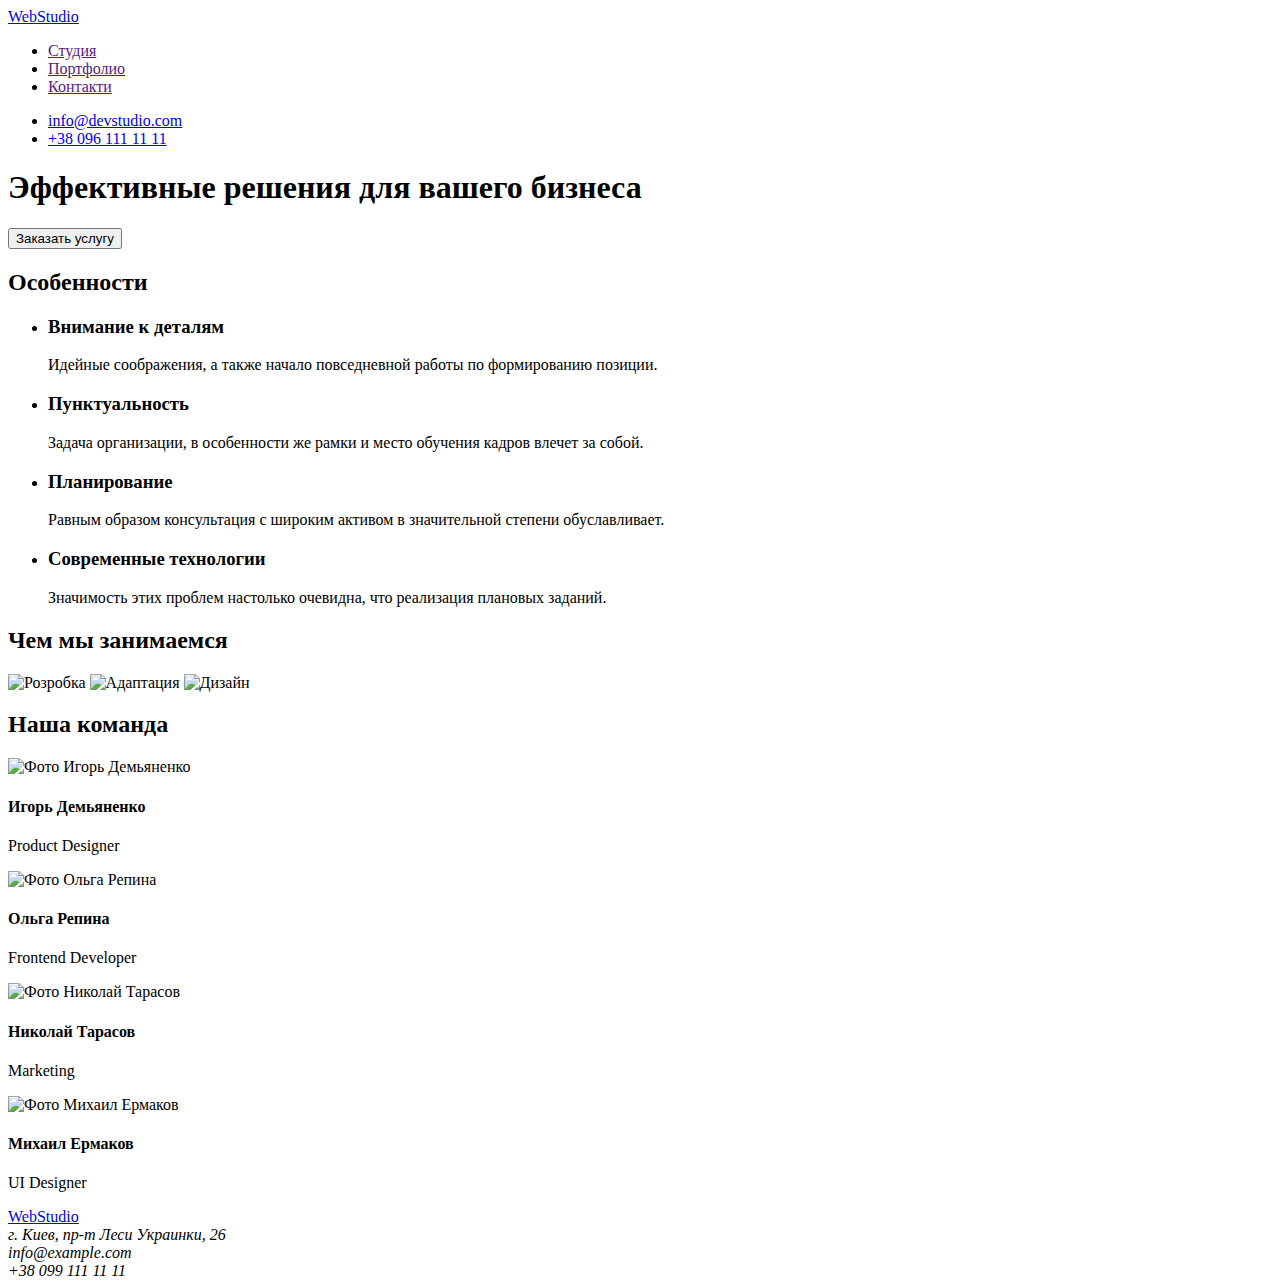
==== index.html @ cb98fb7c "html-without-img" ====
<!DOCTYPE html>
<html lang="ru">
<head>
    <meta charset="UTF-8">
    <meta http-equiv="X-UA-Compatible" content="IE=edge">
    <meta name="viewport" content="width=device-width, initial-scale=1.0">
    <title>Document</title>
</head>
<body>
    <header>
<nav>
    <a href="index.html" lang="en">WebStudio</a>
    <ul>
        <li><a href="">Студия</a></li>
        <li><a href="">Портфолио</a></li>
        <li><a href="">Контакти</a></li>    
    </ul>
</nav>
<ul>
    <li><a href="mailto:info@devstudio.com">info@devstudio.com</a></li>
    <li><a href="tel:+380961111111">+38 096 111 11 11</a></li>
</ul>
    </header>
    <main>
    <section>
        <h1>Эффективные решения для вашего бизнеса</h1>
        <button type="button">Заказать услугу</button>
    </section>
    <section>
        <h2>Особенности</h2>
        <ul>
            <li>
                <h3>Внимание к деталям</h3>
                <p>Идейные соображения, а также начало повседневной работы по формированию позиции.</p>
            </li>
            <li>
                <h3>Пунктуальность</h3>
                <p>Задача организации, в особенности же рамки и место обучения кадров влечет за собой.</p>
            </li>
            <li>
                <h3>Планирование</h3>
                <p>Равным образом консультация с широким активом в значительной степени обуславливает.</p>
            </li>
            <li>
                <h3>Современные технологии</h3>
                <p>Значимость этих проблем настолько очевидна, что реализация плановых заданий.</p>
            </li>
        </ul>
    </section>
    <section>
        <h2>Чем мы занимаемся</h2>
        <img src="./image/box1.jpg" alt="Розробка" width="370"/>
        <img src="./image/box2.jpg" alt="Адаптация" width="370"/>
        <img src="./image/box3.jpg" alt="Дизайн" width="370"/>
    </section>
    <section>
        <h2>Наша команда</h2>
        <img src="./image/img.jpg" alt="Фото Игорь Демьяненко" width="270"/>
        <h4>Игорь Демьяненко</h4>
        <p>Product Designer</p>
        <img src="./image/img-1.jpg" alt="Фото Ольга Репина" width="270"/>
        <h4>Ольга Репина</h4>
        <p>Frontend Developer</p>
        <img src="./image/img-2.jpg" alt="Фото Николай Тарасов" width="270"/>
        <h4>Николай Тарасов</h4>
        <p>Marketing</p>
        <img src="./image/img-3.jpg" alt="Фото Михаил Ермаков" width="270"/>
        <h4>Михаил Ермаков</h4>
        <p>UI Designer</p>
    </section>
    </main>
    <footer>
<a href="index.html" lang="en">WebStudio</a>
<address>
    г. Киев, пр-т Леси Украинки, 26 <br/>
    info@example.com <br/>
    +38 099 111 11 11 <br/>
</address>
    </footer>
</body>
</html>
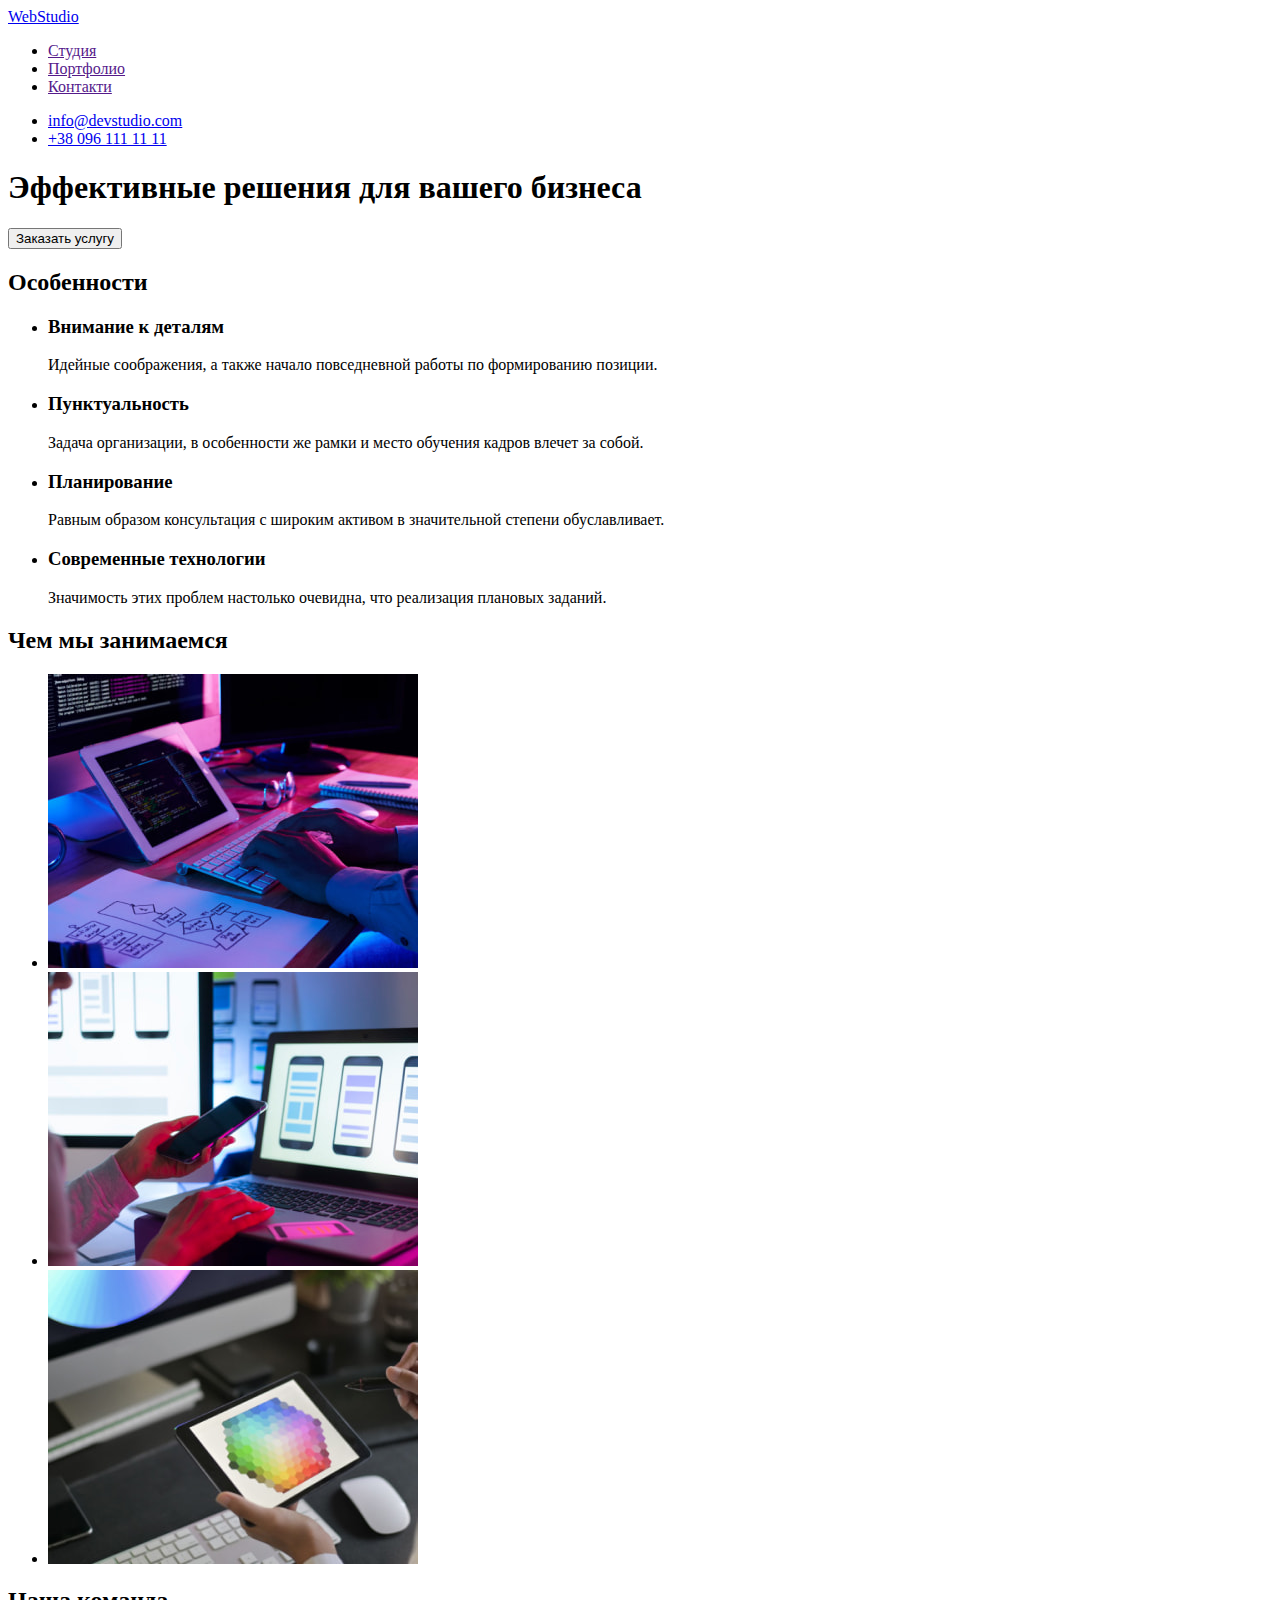
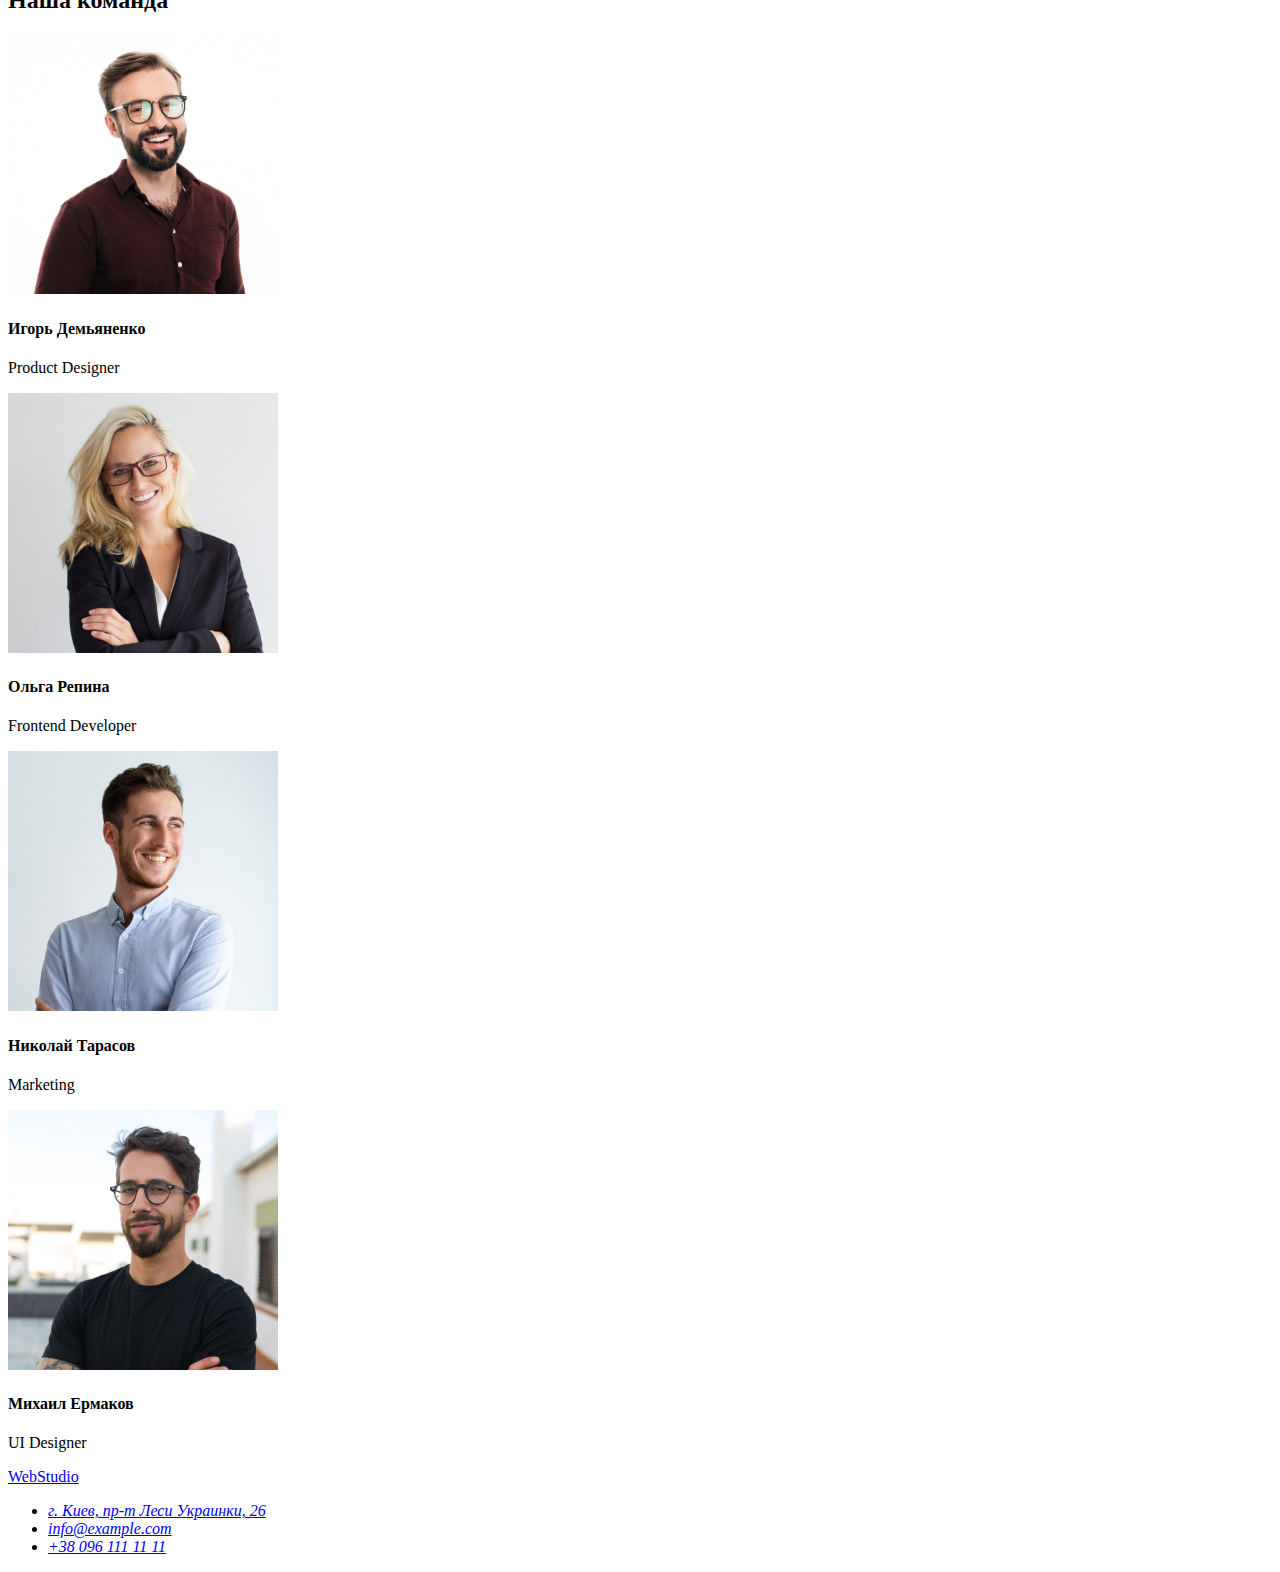
==== commit 888f1724: "Update index.html" ====
--- a/index.html
+++ b/index.html
@@ -49,22 +49,24 @@
     </section>
     <section>
         <h2>Чем мы занимаемся</h2>
-        <img src="./image/box1.jpg" alt="Розробка" width="370"/>
-        <img src="./image/box2.jpg" alt="Адаптация" width="370"/>
-        <img src="./image/box3.jpg" alt="Дизайн" width="370"/>
+        <ul>
+            <li><img src="./images/box1.jpg" alt="Розробка" width="370"/></li>
+        <li><img src="./images/box2.jpg" alt="Адаптация" width="370"/></li>
+        <li><img src="./images/box3.jpg" alt="Дизайн" width="370"/></li>
+        </ul>
     </section>
     <section>
         <h2>Наша команда</h2>
-        <img src="./image/img.jpg" alt="Фото Игорь Демьяненко" width="270"/>
+        <img src="./images/img.jpg" alt="Фото Игорь Демьяненко" width="270"/>
         <h4>Игорь Демьяненко</h4>
         <p>Product Designer</p>
-        <img src="./image/img-1.jpg" alt="Фото Ольга Репина" width="270"/>
+        <img src="./images/img-1.jpg" alt="Фото Ольга Репина" width="270"/>
         <h4>Ольга Репина</h4>
         <p>Frontend Developer</p>
-        <img src="./image/img-2.jpg" alt="Фото Николай Тарасов" width="270"/>
+        <img src="./images/img-2.jpg" alt="Фото Николай Тарасов" width="270"/>
         <h4>Николай Тарасов</h4>
         <p>Marketing</p>
-        <img src="./image/img-3.jpg" alt="Фото Михаил Ермаков" width="270"/>
+        <img src="./images/img-3.jpg" alt="Фото Михаил Ермаков" width="270"/>
         <h4>Михаил Ермаков</h4>
         <p>UI Designer</p>
     </section>
@@ -72,9 +74,11 @@
     <footer>
 <a href="index.html" lang="en">WebStudio</a>
 <address>
-    г. Киев, пр-т Леси Украинки, 26 <br/>
-    info@example.com <br/>
-    +38 099 111 11 11 <br/>
+    <ul>
+        <li><a href="https://goo.gl/maps/LyB53ohvxsXiCLdU8" target="_blank" rel="noopener nofollow noreferrer">г. Киев, пр-т Леси Украинки, 26</a></li>
+        <li><a href="mailto:info@example.com">info@example.com</a></li>
+        <li><a href="tel:+380961111111">+38 096 111 11 11</a></li>
+    </ul>
 </address>
     </footer>
 </body>
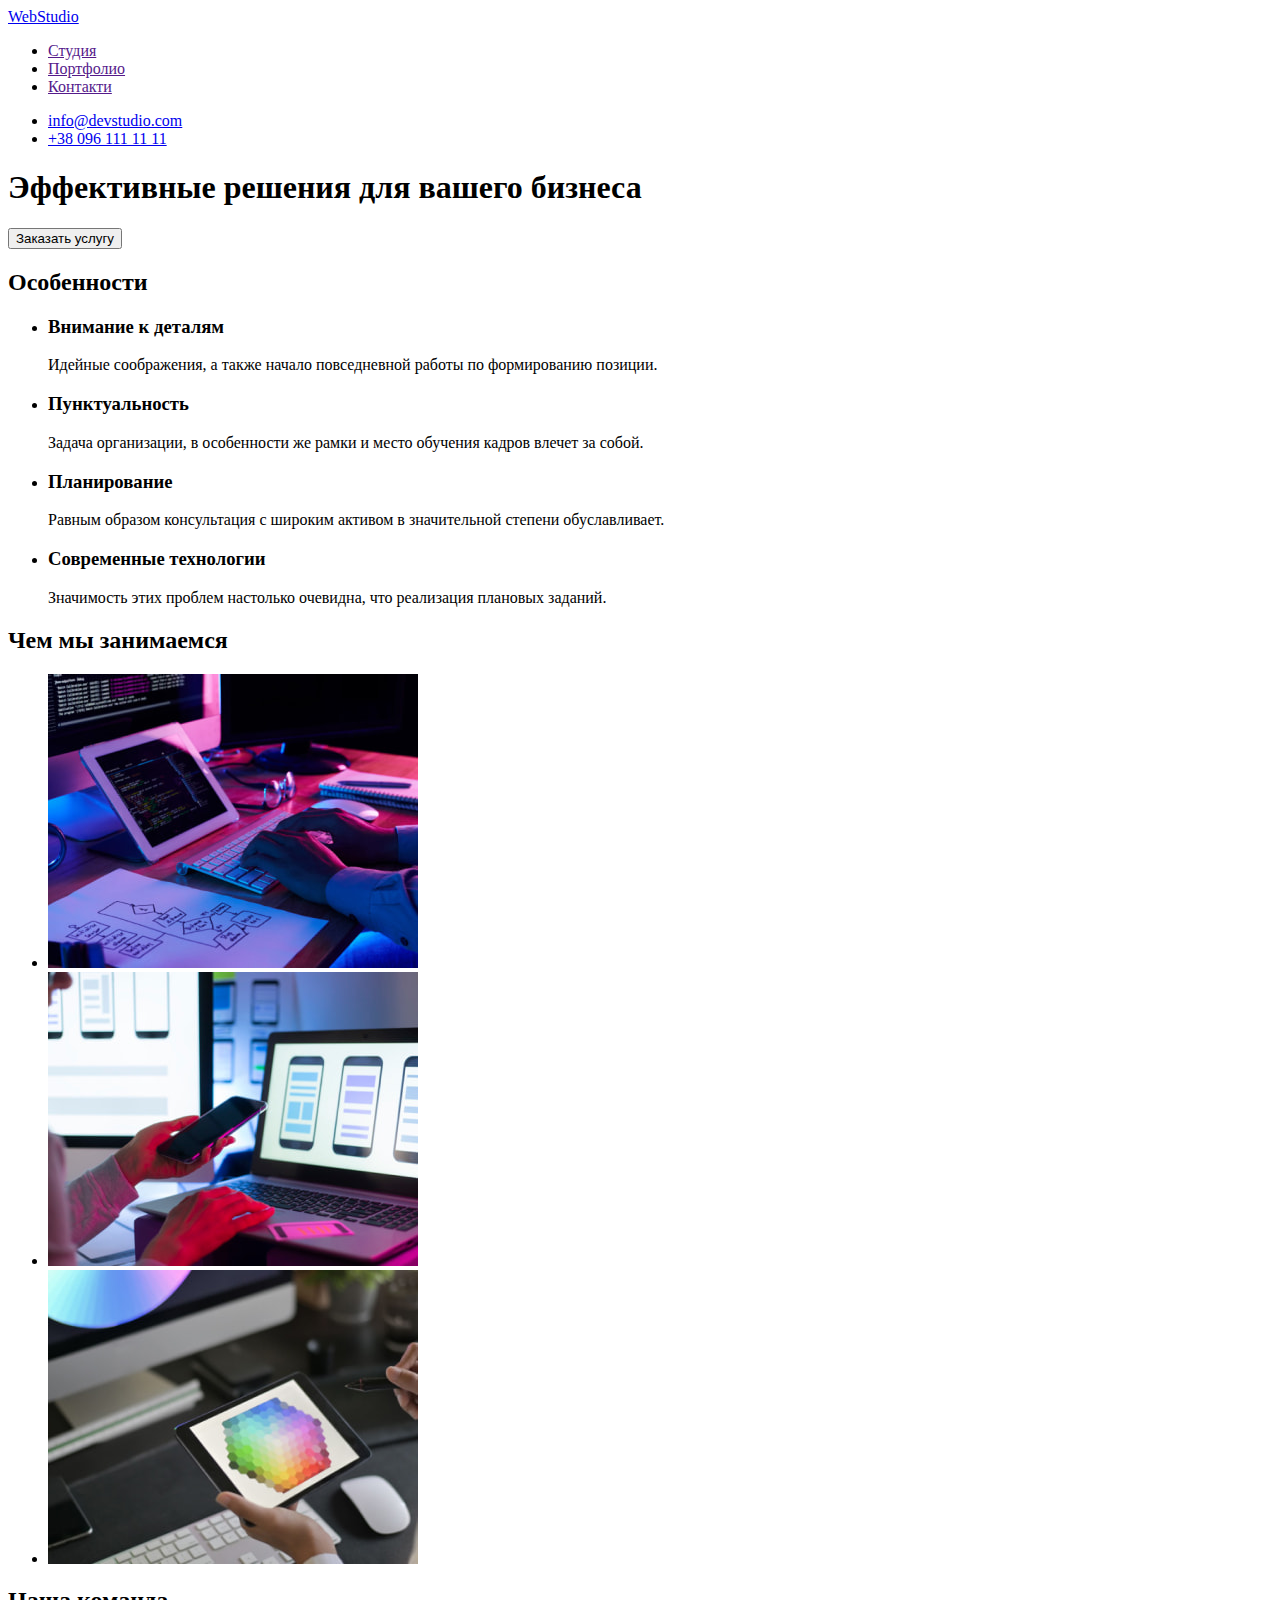
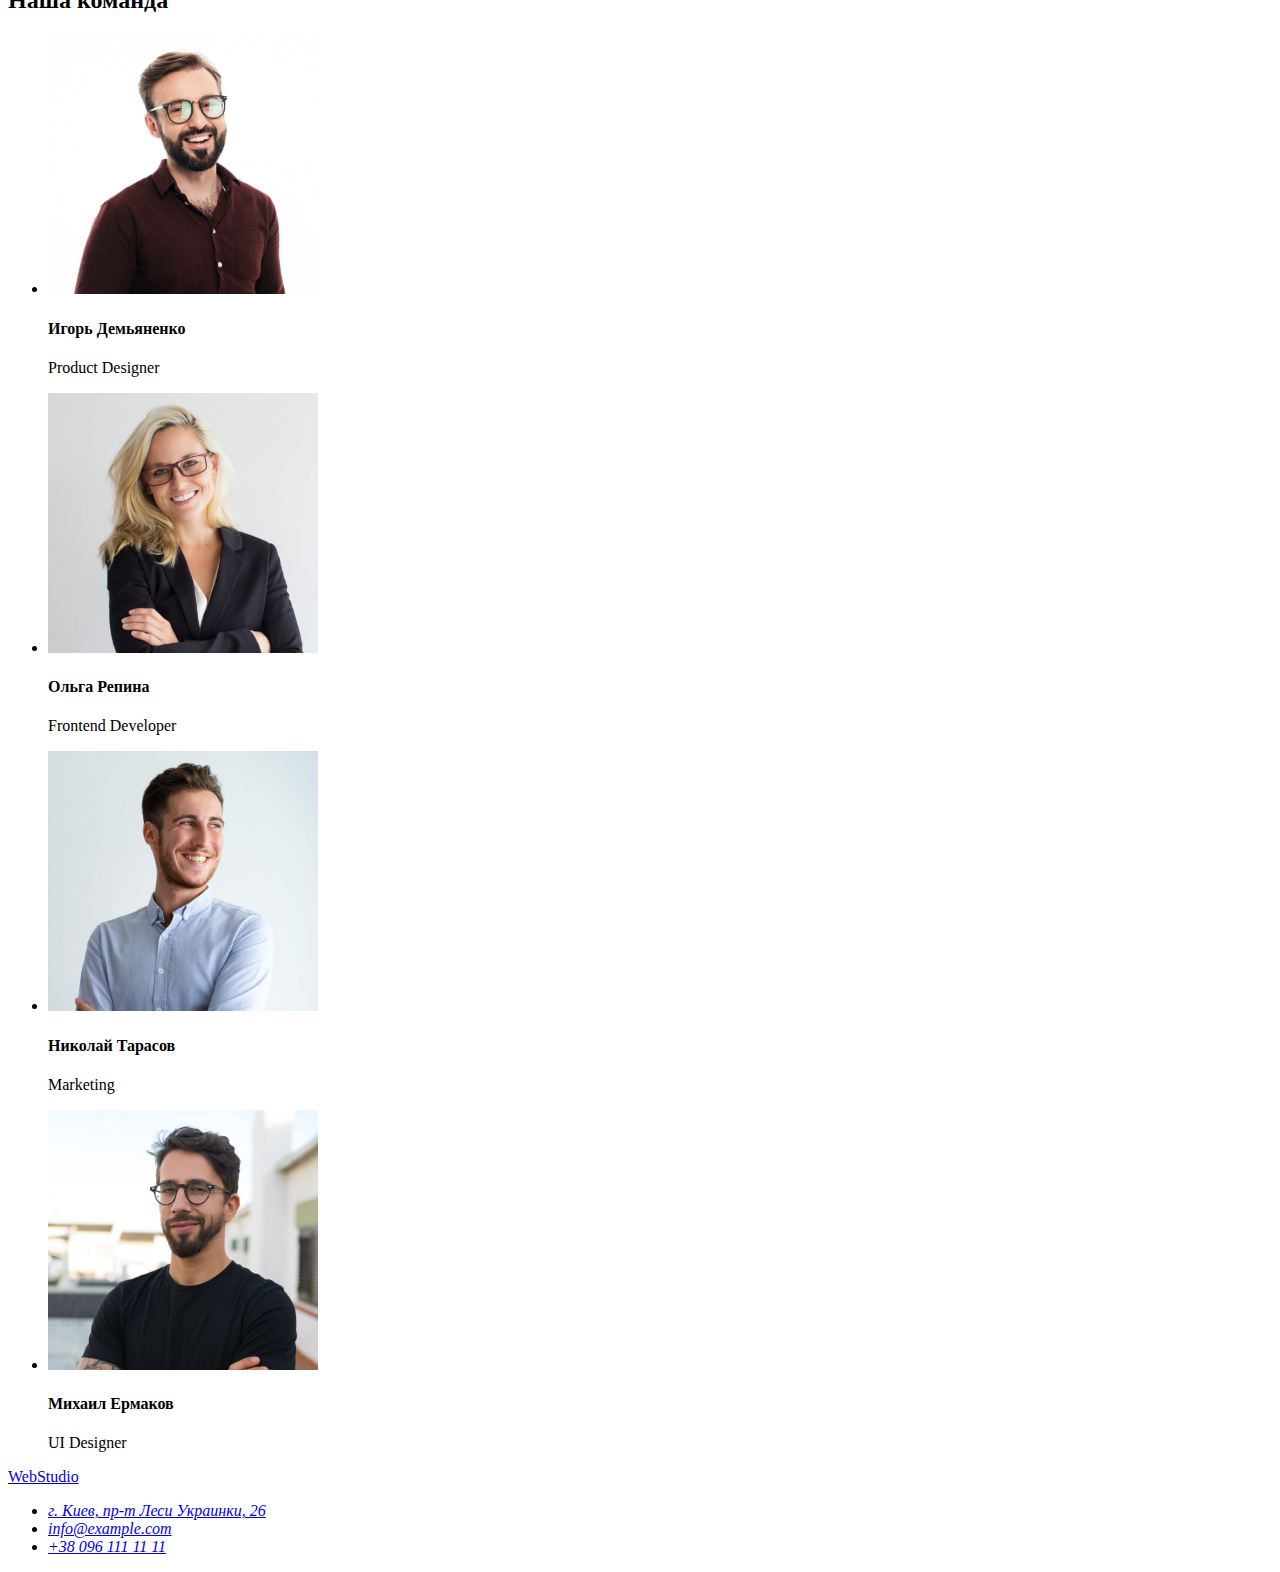
==== commit b298c428: "виправлення після зауваження 2" ====
--- a/index.html
+++ b/index.html
@@ -51,24 +51,34 @@
         <h2>Чем мы занимаемся</h2>
         <ul>
             <li><img src="./images/box1.jpg" alt="Розробка" width="370"/></li>
-        <li><img src="./images/box2.jpg" alt="Адаптация" width="370"/></li>
-        <li><img src="./images/box3.jpg" alt="Дизайн" width="370"/></li>
+            <li><img src="./images/box2.jpg" alt="Адаптация" width="370"/></li>
+            <li><img src="./images/box3.jpg" alt="Дизайн" width="370"/></li>
         </ul>
     </section>
     <section>
         <h2>Наша команда</h2>
-        <img src="./images/img.jpg" alt="Фото Игорь Демьяненко" width="270"/>
-        <h4>Игорь Демьяненко</h4>
-        <p>Product Designer</p>
-        <img src="./images/img-1.jpg" alt="Фото Ольга Репина" width="270"/>
-        <h4>Ольга Репина</h4>
-        <p>Frontend Developer</p>
-        <img src="./images/img-2.jpg" alt="Фото Николай Тарасов" width="270"/>
-        <h4>Николай Тарасов</h4>
-        <p>Marketing</p>
-        <img src="./images/img-3.jpg" alt="Фото Михаил Ермаков" width="270"/>
-        <h4>Михаил Ермаков</h4>
-        <p>UI Designer</p>
+        <ul>
+           <li>
+                 <img src="./images/img.jpg" alt="Фото Игорь Демьяненко" width="270" />
+                 <h4>Игорь Демьяненко</h4>
+                 <p>Product Designer</p>
+            </li>       
+            <li>
+                 <img src="./images/img-1.jpg" alt="Фото Ольга Репина" width="270" />
+                 <h4>Ольга Репина</h4>
+                 <p>Frontend Developer</p>
+            </li>
+            <li>
+                 <img src="./images/img-2.jpg" alt="Фото Николай Тарасов" width="270" />
+                 <h4>Николай Тарасов</h4>
+                 <p>Marketing</p>
+            </li>    
+            <li> 
+                 <img src="./images/img-3.jpg" alt="Фото Михаил Ермаков" width="270"/>
+                 <h4>Михаил Ермаков</h4>
+                 <p>UI Designer</p>
+            </li>
+        </ul>
     </section>
     </main>
     <footer>
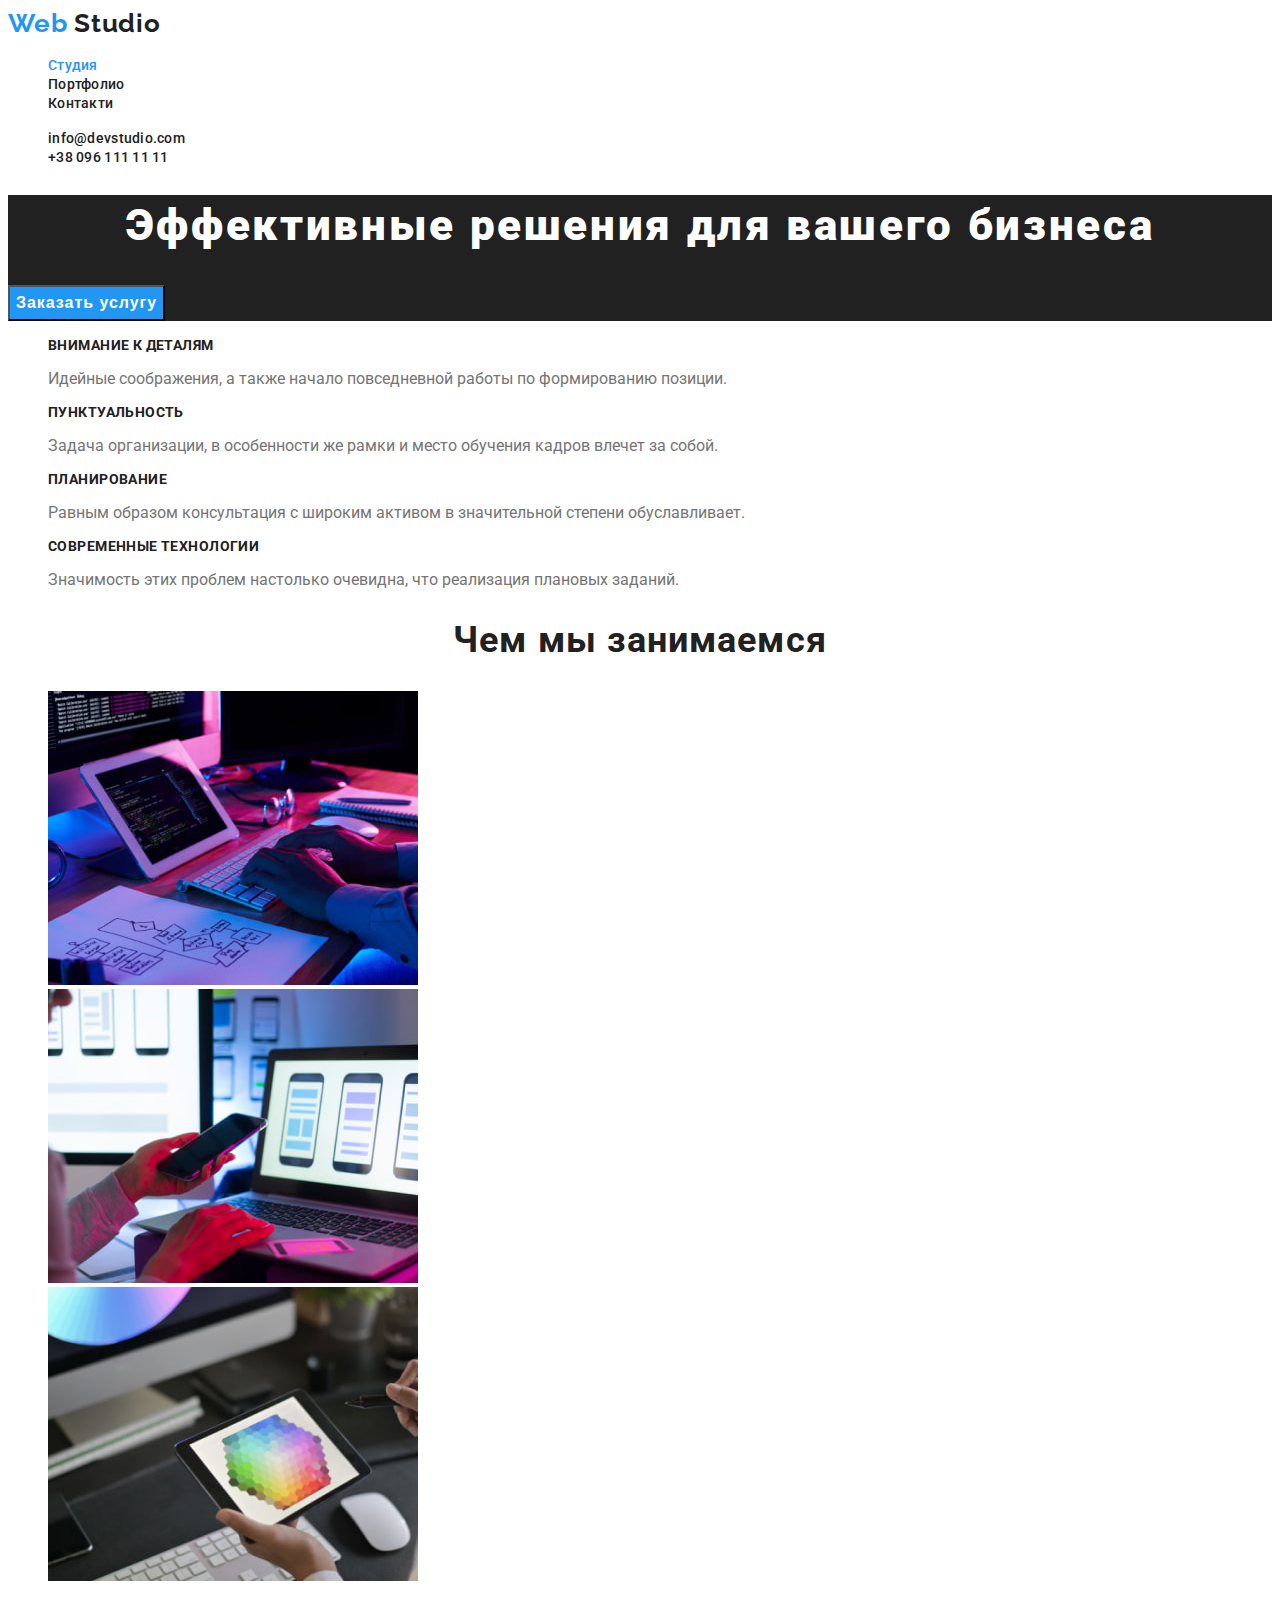
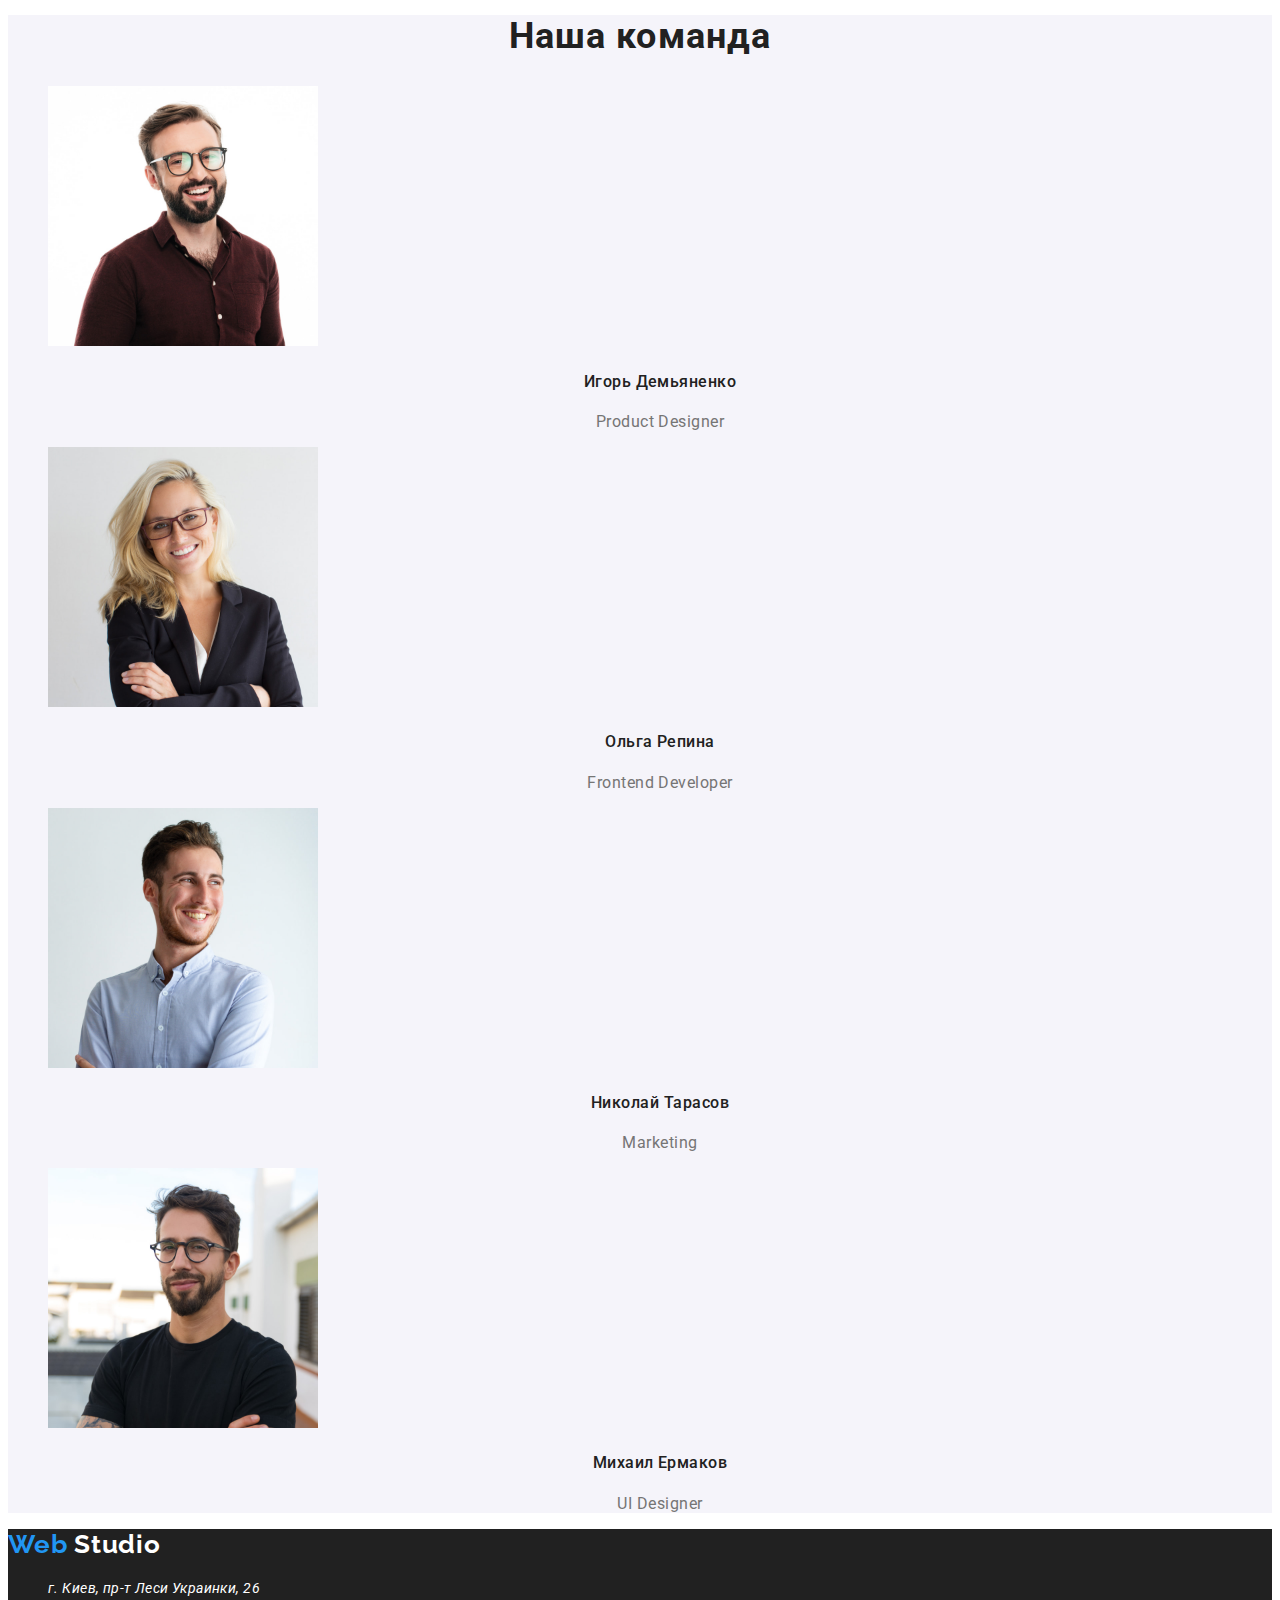
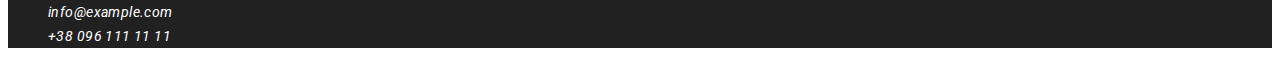
==== commit 71260b41: "css color text" ====
--- a/index.html
+++ b/index.html
@@ -5,89 +5,107 @@
     <meta http-equiv="X-UA-Compatible" content="IE=edge">
     <meta name="viewport" content="width=device-width, initial-scale=1.0">
     <title>Document</title>
+    <link rel="preconnect" href="https://fonts.googleapis.com">
+    <link rel="preconnect" href="https://fonts.gstatic.com" crossorigin>
+    <link
+        href="https://fonts.googleapis.com/css2?family=Inter&family=Raleway:wght@700&family=Roboto:wght@400;500;700;900&display=swap"
+        rel="stylesheet">
+    <link rel="stylesheet" href="./css/styles.css"/>
 </head>
 <body>
+
+<!--header-->
     <header>
-<nav>
-    <a href="index.html" lang="en">WebStudio</a>
-    <ul>
-        <li><a href="">Студия</a></li>
-        <li><a href="">Портфолио</a></li>
-        <li><a href="">Контакти</a></li>    
-    </ul>
-</nav>
-<ul>
-    <li><a href="mailto:info@devstudio.com">info@devstudio.com</a></li>
-    <li><a href="tel:+380961111111">+38 096 111 11 11</a></li>
-</ul>
+        <nav class="main_nav">
+            <a class="link logo" href="index.html" lang="en">Web <span class="logo-dark">Studio</span></a>
+            <ul>
+                <li class="list"><a class="link active" href="index.html">Студия</a></li>
+                <li class="list"><a class="link" href="portfolio.html">Портфолио</a></li>
+                <li class="list"><a class="link" href="">Контакти</a></li>    
+            </ul>
+        </nav>
+        <ul>
+            <li class="list"><a class="link" href="mailto:info@devstudio.com">info@devstudio.com</a></li>
+            <li class="list"><a class="link" href="tel:+380961111111">+38 096 111 11 11</a></li>
+        </ul>
     </header>
+
     <main>
-    <section>
-        <h1>Эффективные решения для вашего бизнеса</h1>
-        <button type="button">Заказать услугу</button>
+<!--hero-->
+    <section class="hero">
+        <h1 class="hero-title">Эффективные решения для вашего бизнеса</h1>
+        <button class="hero btn"  type="button">Заказать услугу</button>
     </section>
-    <section>
-        <h2>Особенности</h2>
+
+<!--peculiarities-->
+    <section class="peculiarities">
+        <h2 class="visually-hidden">Особенности</h2>
         <ul>
-            <li>
-                <h3>Внимание к деталям</h3>
-                <p>Идейные соображения, а также начало повседневной работы по формированию позиции.</p>
+            <li class="list">
+                <h3 class="title">Внимание к деталям</h3>
+                <p class="text">Идейные соображения, а также начало повседневной работы по формированию позиции.</p>
             </li>
-            <li>
-                <h3>Пунктуальность</h3>
-                <p>Задача организации, в особенности же рамки и место обучения кадров влечет за собой.</p>
+            <li class="list">
+                <h3 class="title">Пунктуальность</h3>
+                <p class="text">Задача организации, в особенности же рамки и место обучения кадров влечет за собой.</p>
             </li>
-            <li>
-                <h3>Планирование</h3>
-                <p>Равным образом консультация с широким активом в значительной степени обуславливает.</p>
+            <li class="list">
+                <h3 class="title">Планирование</h3>
+                <p class="text">Равным образом консультация с широким активом в значительной степени обуславливает.</p>
             </li>
-            <li>
-                <h3>Современные технологии</h3>
-                <p>Значимость этих проблем настолько очевидна, что реализация плановых заданий.</p>
+            <li class="list">
+                <h3 class="title">Современные технологии</h3>
+                <p class="text">Значимость этих проблем настолько очевидна, что реализация плановых заданий.</p>
             </li>
         </ul>
     </section>
+
+<!--what we do-->
     <section>
-        <h2>Чем мы занимаемся</h2>
+        <h2 class="section-title">Чем мы занимаемся</h2>
         <ul>
-            <li><img src="./images/box1.jpg" alt="Розробка" width="370"/></li>
-            <li><img src="./images/box2.jpg" alt="Адаптация" width="370"/></li>
-            <li><img src="./images/box3.jpg" alt="Дизайн" width="370"/></li>
+            <li class="list"><img src="./images/main/box1.jpg" alt="Розробка" width="370"/></li>
+            <li class="list"><img src="./images/main/box2.jpg" alt="Адаптация" width="370"/></li>
+            <li class="list"><img src="./images/main/box3.jpg" alt="Дизайн" width="370"/></li>
         </ul>
     </section>
-    <section>
-        <h2>Наша команда</h2>
+
+<!--team-->
+    <section class="team">
+        <h2 class="section-title">Наша команда</h2>
         <ul>
-           <li>
-                 <img src="./images/img.jpg" alt="Фото Игорь Демьяненко" width="270" />
-                 <h4>Игорь Демьяненко</h4>
-                 <p>Product Designer</p>
+           <li class="list">
+                 <img src="./images/main/img.jpg" alt="Фото Игорь Демьяненко" width="270" />
+                 <h4 class="title">Игорь Демьяненко</h4>
+                 <p class="text">Product Designer</p>
             </li>       
-            <li>
-                 <img src="./images/img-1.jpg" alt="Фото Ольга Репина" width="270" />
-                 <h4>Ольга Репина</h4>
-                 <p>Frontend Developer</p>
+            <li class="list">
+                 <img src="./images/main/img-1.jpg" alt="Фото Ольга Репина" width="270" />
+                 <h4 class="title">Ольга Репина</h4>
+                 <p class="text">Frontend Developer</p>
             </li>
-            <li>
-                 <img src="./images/img-2.jpg" alt="Фото Николай Тарасов" width="270" />
-                 <h4>Николай Тарасов</h4>
-                 <p>Marketing</p>
+            <li class="list">
+                 <img src="./images/main/img-2.jpg" alt="Фото Николай Тарасов" width="270" />
+                 <h4 class="title">Николай Тарасов</h4>
+                 <p class="text">Marketing</p>
             </li>    
-            <li> 
-                 <img src="./images/img-3.jpg" alt="Фото Михаил Ермаков" width="270"/>
-                 <h4>Михаил Ермаков</h4>
-                 <p>UI Designer</p>
+            <li class="list"> 
+                 <img src="./images/main/img-3.jpg" alt="Фото Михаил Ермаков" width="270"/>
+                 <h4 class="title">Михаил Ермаков</h4>
+                 <p class="text">UI Designer</p>
             </li>
         </ul>
     </section>
     </main>
-    <footer>
-<a href="index.html" lang="en">WebStudio</a>
+
+<!--footer-->
+    <footer class="footer">
+<a class="link logo" href="index.html" lang="en">Web <span class="logo-light">Studio</span></a>
 <address>
     <ul>
-        <li><a href="https://goo.gl/maps/LyB53ohvxsXiCLdU8" target="_blank" rel="noopener nofollow noreferrer">г. Киев, пр-т Леси Украинки, 26</a></li>
-        <li><a href="mailto:info@example.com">info@example.com</a></li>
-        <li><a href="tel:+380961111111">+38 096 111 11 11</a></li>
+        <li class="list"><a class="link footer-text" href="https://goo.gl/maps/LyB53ohvxsXiCLdU8" target="_blank" rel="noopener nofollow noreferrer">г. Киев, пр-т Леси Украинки, 26</a></li>
+        <li class="list"><a class="link footer-text" href="mailto:info@example.com">info@example.com</a></li>
+        <li class="list"><a class="link footer-text" href="tel:+380961111111">+38 096 111 11 11</a></li>
     </ul>
 </address>
     </footer>
--- a/css/styles.css
+++ b/css/styles.css
@@ -0,0 +1,189 @@
+:root {
+    --accent-color: #2196F3;
+    --primare-text-color: #757575;
+    --title-text-color: #212121;
+    --background-color-first: #ffffff;
+    --background-color-second: #F5F4FA;
+
+}
+ 
+body {
+    background-color: var(--background-color-first);
+    cursor: pointer;
+    list-style: none;
+    font-family: 'Roboto', sans-serif;
+}
+
+.list {
+    list-style: none;
+}
+
+/*logo*/
+.link.logo {
+    color: var(--accent-color);
+    border: none;
+    font-family: Raleway;
+    font-size: 26px;
+    font-weight: 700;
+    line-height: 31px;
+    letter-spacing: 0.03em;
+    text-align: left; 
+}
+
+.logo-dark {
+    color: #212121;
+}
+.logo-light {
+    color: #ffffff;
+}
+
+/*hero*/
+.hero {
+    background-color: #212121;
+}
+
+.hero-title {
+    color: #ffffff;
+    font-size: 44px;
+    font-weight: 900;
+    line-height: 60px;
+    letter-spacing: 0.06em;
+    text-align: center;
+}
+
+.hero.btn {
+    background-color: var(--accent-color);
+    color: #ffffff;
+    font-size: 16px;
+    font-weight: 700;
+    line-height: 30px;
+    letter-spacing: 0.06em;
+    text-align: center;
+}
+
+/*button*/
+.btn {
+    background-color: #F5F4FA;
+    color: #212121;
+    font-size: 16px;
+    font-weight: 500;
+    line-height: 26px;
+    letter-spacing: 0.03em;
+    text-align: center;
+}
+
+.btn.active {
+    background-color: var(--accent-color);
+    color: #ffffff;
+}
+
+/*link*/
+.link {
+    color: var(--title-text-color);
+    text-decoration: none;
+    font-size: 14px;
+    font-weight: 500;
+    line-height: 16px;
+    letter-spacing: 0.02em;
+    text-align: left;
+}
+
+.link:hover,
+.link:focus {
+    color: var(--accent-color);
+}
+
+.link.active {
+    color: var(--accent-color);
+}
+
+.text {
+    color: var(--primare-text-color);
+}
+
+.section-title {
+    color: var(--title-text-color);
+    font-size: 36px;
+    font-weight: 700;
+    line-height: 42px;
+    letter-spacing: 0.03em;
+    text-align: center;
+}
+
+.title {
+    color: var(--title-text-color);
+}
+
+/*section*/
+
+/*peculiarities*/
+.peculiarities .title {
+    font-size: 14px;
+    font-weight: 700;
+    line-height: 16px;
+    letter-spacing: 0.03em;
+    text-align: left;
+    text-transform: uppercase;
+}
+
+.visually-hidden {
+    position: absolute;
+    white-space: nowrap;
+    width: 1px;
+    height: 1px;
+    overflow: hidden;
+    margin: -1px;
+    border: 0;
+    padding: 0;
+    clip-path: inset(100%);
+    clip: rect(0 0 0 0);   
+}
+/*team*/
+.team {
+    background-color: var(--background-color-second);
+}
+.team .title {
+    font-size: 16px;
+    font-weight: 500;
+    line-height: 19px;
+    letter-spacing: 0.03em;
+    text-align: center;
+}
+.team .text {
+    font-size: 16px;
+    font-weight: 400;
+    line-height: 19px;
+    letter-spacing: 0.03em;
+    text-align: center;
+}
+
+/*footer*/
+.footer {
+    background-color: #212121;}
+
+.footer-text {
+    color: #ffffff;
+    font-size: 14px;
+    font-weight: 400;
+    line-height: 24px;
+    letter-spacing: 0.03em;
+    text-align: left;
+}
+
+/*portfolio*/
+.portfolio .title {
+    font-size: 18px;
+    font-weight: 700;
+    line-height: 36px;
+    letter-spacing: 0.06em;
+    text-align: left;
+}
+
+.portfolio .text {
+    font-family: Roboto;
+    font-size: 16px;
+    font-weight: 400;
+    line-height: 30px;
+    letter-spacing: 0.03em;
+    text-align: left;
+}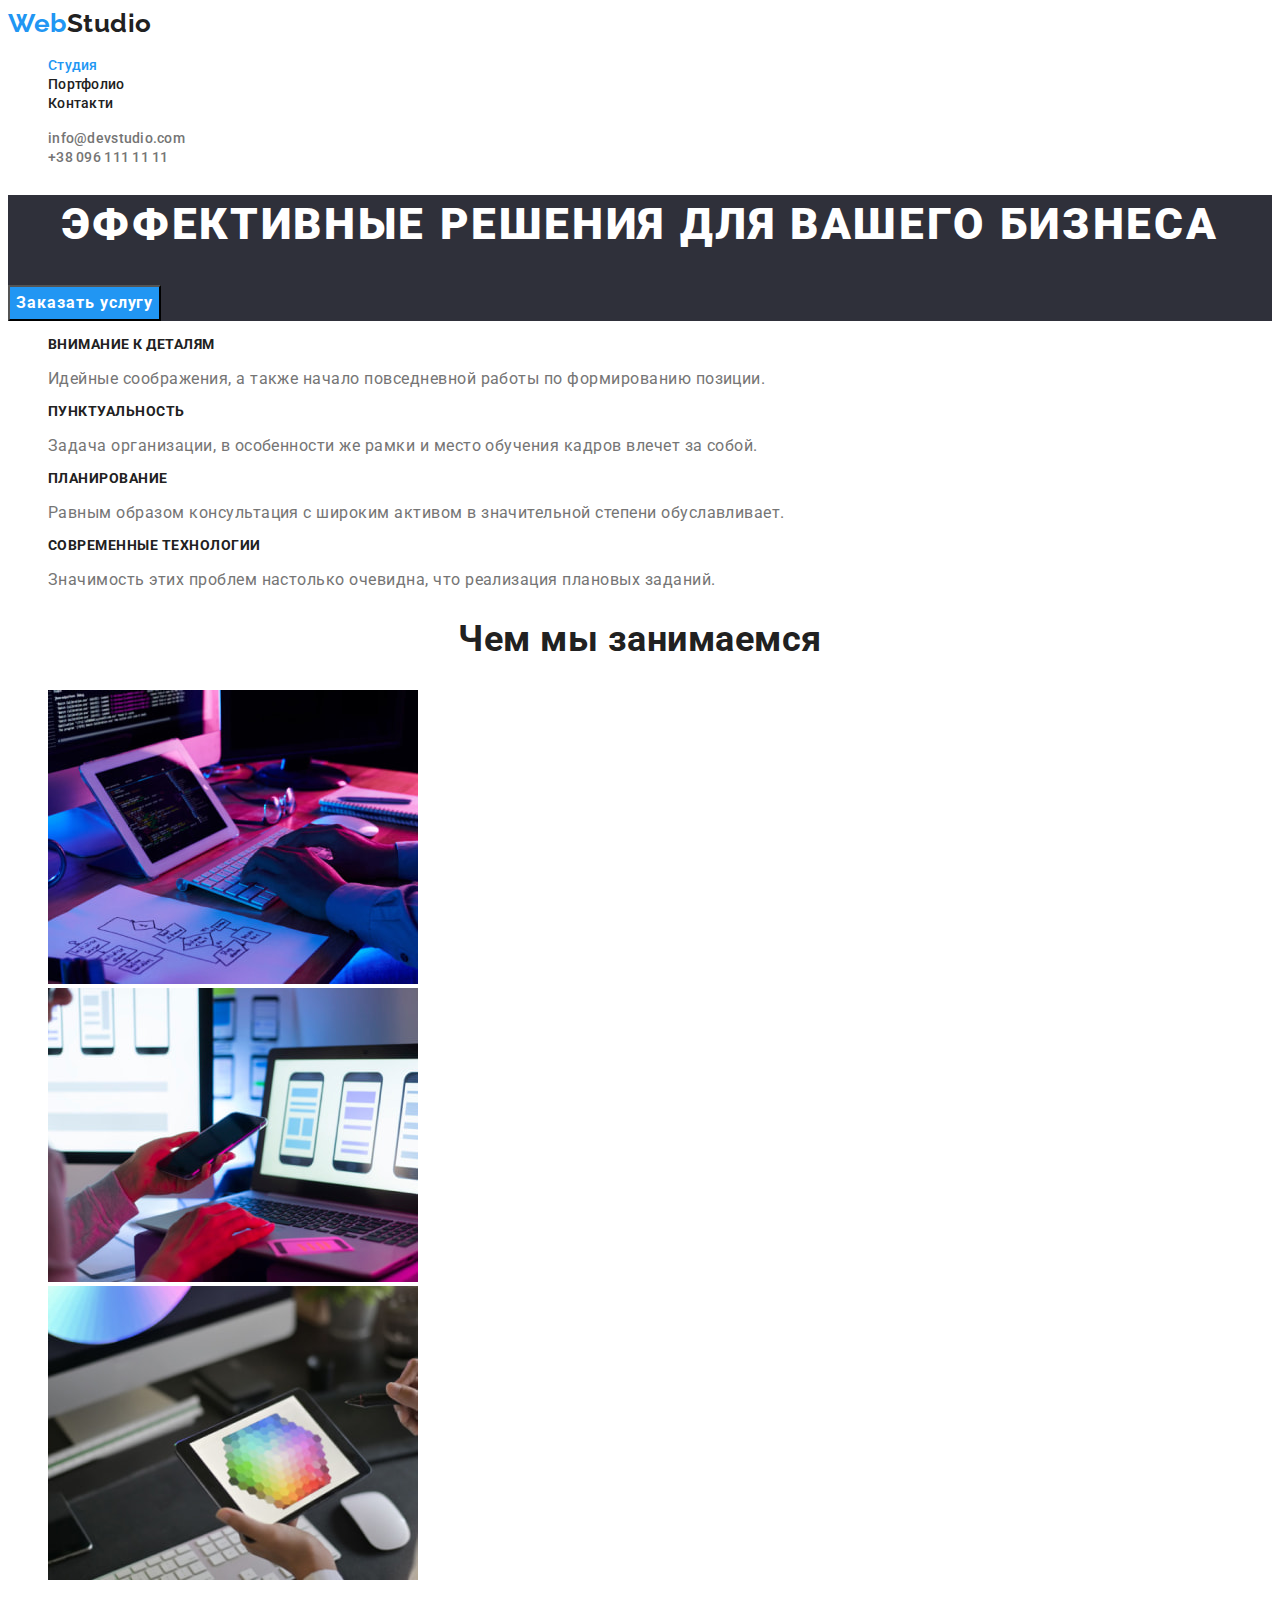
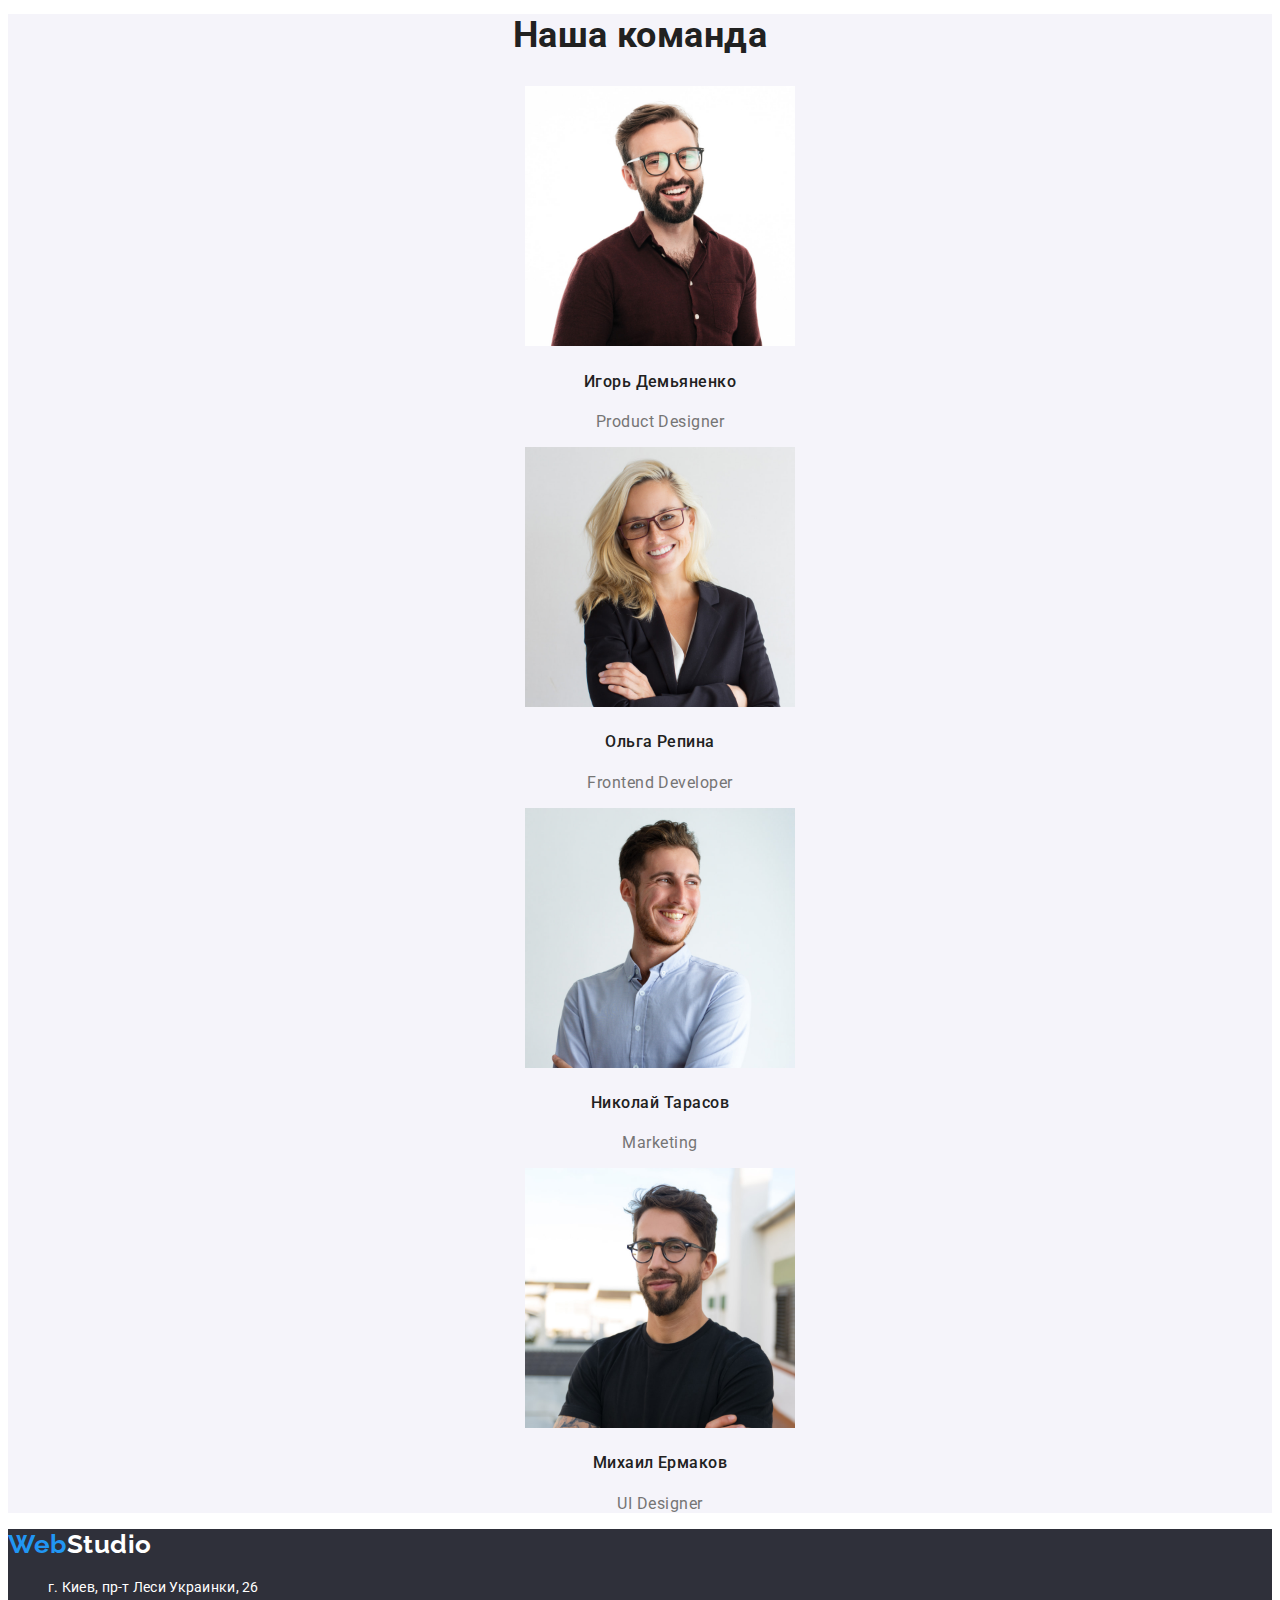
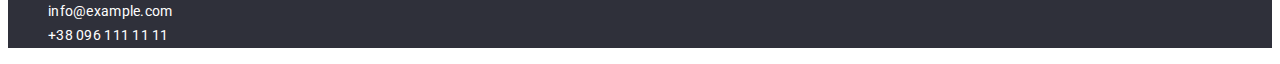
==== commit ecf60b52: "change after mentor" ====
--- a/index.html
+++ b/index.html
@@ -16,8 +16,8 @@
 
 <!--header-->
     <header>
-        <nav class="main_nav">
-            <a class="link logo" href="index.html" lang="en">Web <span class="logo-dark">Studio</span></a>
+        <nav class="main-nav">
+            <a class="link logo" href="index.html" lang="en">Web<span class="logo-dark">Studio</span></a>
             <ul>
                 <li class="list"><a class="link active" href="index.html">Студия</a></li>
                 <li class="list"><a class="link" href="portfolio.html">Портфолио</a></li>
@@ -25,8 +25,8 @@
             </ul>
         </nav>
         <ul>
-            <li class="list"><a class="link" href="mailto:info@devstudio.com">info@devstudio.com</a></li>
-            <li class="list"><a class="link" href="tel:+380961111111">+38 096 111 11 11</a></li>
+            <li class="list"><a class="link nav" href="mailto:info@devstudio.com">info@devstudio.com</a></li>
+            <li class="list"><a class="link nav" href="tel:+380961111111">+38 096 111 11 11</a></li>
         </ul>
     </header>
 
@@ -34,7 +34,7 @@
 <!--hero-->
     <section class="hero">
         <h1 class="hero-title">Эффективные решения для вашего бизнеса</h1>
-        <button class="hero btn"  type="button">Заказать услугу</button>
+        <button class="hero-btn"  type="button">Заказать услугу</button>
     </section>
 
 <!--peculiarities-->
@@ -100,7 +100,7 @@
 
 <!--footer-->
     <footer class="footer">
-<a class="link logo" href="index.html" lang="en">Web <span class="logo-light">Studio</span></a>
+<a class="link logo" href="index.html" lang="en">Web<span class="logo-light">Studio</span></a>
 <address>
     <ul>
         <li class="list"><a class="link footer-text" href="https://goo.gl/maps/LyB53ohvxsXiCLdU8" target="_blank" rel="noopener nofollow noreferrer">г. Киев, пр-т Леси Украинки, 26</a></li>
--- a/css/styles.css
+++ b/css/styles.css
@@ -9,15 +9,20 @@
  
 body {
     background-color: var(--background-color-first);
-    cursor: pointer;
-    list-style: none;
+    color: var(--title-text-color);
     font-family: 'Roboto', sans-serif;
+    font-size: 16px;
+    letter-spacing: 0.03em;
+    text-align: left;
 }
 
 .list {
     list-style: none;
 }
 
+.link.nav {
+    color: #757575;
+}
 /*logo*/
 .link.logo {
     color: var(--accent-color);
@@ -25,51 +30,66 @@
     font-family: Raleway;
     font-size: 26px;
     font-weight: 700;
-    line-height: 31px;
-    letter-spacing: 0.03em;
-    text-align: left; 
+    line-height: 1.19;
 }
 
 .logo-dark {
     color: #212121;
 }
+
 .logo-light {
     color: #ffffff;
 }
 
 /*hero*/
 .hero {
-    background-color: #212121;
+    background-color: #2F303A;
 }
 
 .hero-title {
     color: #ffffff;
     font-size: 44px;
     font-weight: 900;
-    line-height: 60px;
+    line-height: 1.36;
     letter-spacing: 0.06em;
     text-align: center;
-}
-
-.hero.btn {
+    text-transform: uppercase;
+}
+
+.hero-btn {
     background-color: var(--accent-color);
     color: #ffffff;
+    font-family: Roboto;
     font-size: 16px;
     font-weight: 700;
-    line-height: 30px;
+    line-height: 1.88;
     letter-spacing: 0.06em;
     text-align: center;
 }
+
+.hero-btn:hover,
+.hero-btn:focus {
+    background-color: #F5F4FA;
+    color: #212121;
+}
+
 
 /*button*/
 .btn {
     background-color: #F5F4FA;
     color: #212121;
+    font-family: Roboto;
     font-size: 16px;
     font-weight: 500;
-    line-height: 26px;
+    line-height: 1.63;
     letter-spacing: 0.03em;
     text-align: center;
+}
+
+.btn:hover,
+.btn:focus {
+    background-color: var(--accent-color);
+    color: #ffffff;
 }
 
 .btn.active {
@@ -83,9 +103,8 @@
     text-decoration: none;
     font-size: 14px;
     font-weight: 500;
-    line-height: 16px;
+    line-height: 1.14;
     letter-spacing: 0.02em;
-    text-align: left;
 }
 
 .link:hover,
@@ -97,6 +116,12 @@
     color: var(--accent-color);
 }
 
+.hero-btn, 
+.btn,
+.link {
+    cursor: pointer;
+}
+
 .text {
     color: var(--primare-text-color);
 }
@@ -105,8 +130,7 @@
     color: var(--title-text-color);
     font-size: 36px;
     font-weight: 700;
-    line-height: 42px;
-    letter-spacing: 0.03em;
+    line-height: 1.17;
     text-align: center;
 }
 
@@ -120,9 +144,7 @@
 .peculiarities .title {
     font-size: 14px;
     font-weight: 700;
-    line-height: 16px;
-    letter-spacing: 0.03em;
-    text-align: left;
+    line-height: 1.14;
     text-transform: uppercase;
 }
 
@@ -136,54 +158,48 @@
     border: 0;
     padding: 0;
     clip-path: inset(100%);
-    clip: rect(0 0 0 0);   
-}
+    clip: rect(0 0 0 0);
+}
+
 /*team*/
 .team {
     background-color: var(--background-color-second);
-}
+    font-weight: 500;
+    line-height: 1.19;
+    text-align: center;
+}
+
 .team .title {
-    font-size: 16px;
-    font-weight: 500;
-    line-height: 19px;
-    letter-spacing: 0.03em;
-    text-align: center;
-}
+    font-weight: 500;
+}
+
 .team .text {
-    font-size: 16px;
     font-weight: 400;
-    line-height: 19px;
-    letter-spacing: 0.03em;
-    text-align: center;
 }
 
 /*footer*/
 .footer {
-    background-color: #212121;}
+    background-color: #2F303A;
+}
 
 .footer-text {
     color: #ffffff;
+    font-style: normal;
     font-size: 14px;
     font-weight: 400;
-    line-height: 24px;
-    letter-spacing: 0.03em;
-    text-align: left;
+    line-height: 1.71;
 }
 
 /*portfolio*/
 .portfolio .title {
     font-size: 18px;
     font-weight: 700;
-    line-height: 36px;
+    line-height: 2;
     letter-spacing: 0.06em;
-    text-align: left;
 }
 
 .portfolio .text {
     font-family: Roboto;
-    font-size: 16px;
     font-weight: 400;
-    line-height: 30px;
-    letter-spacing: 0.03em;
-    text-align: left;
+    line-height: 1.88;
 }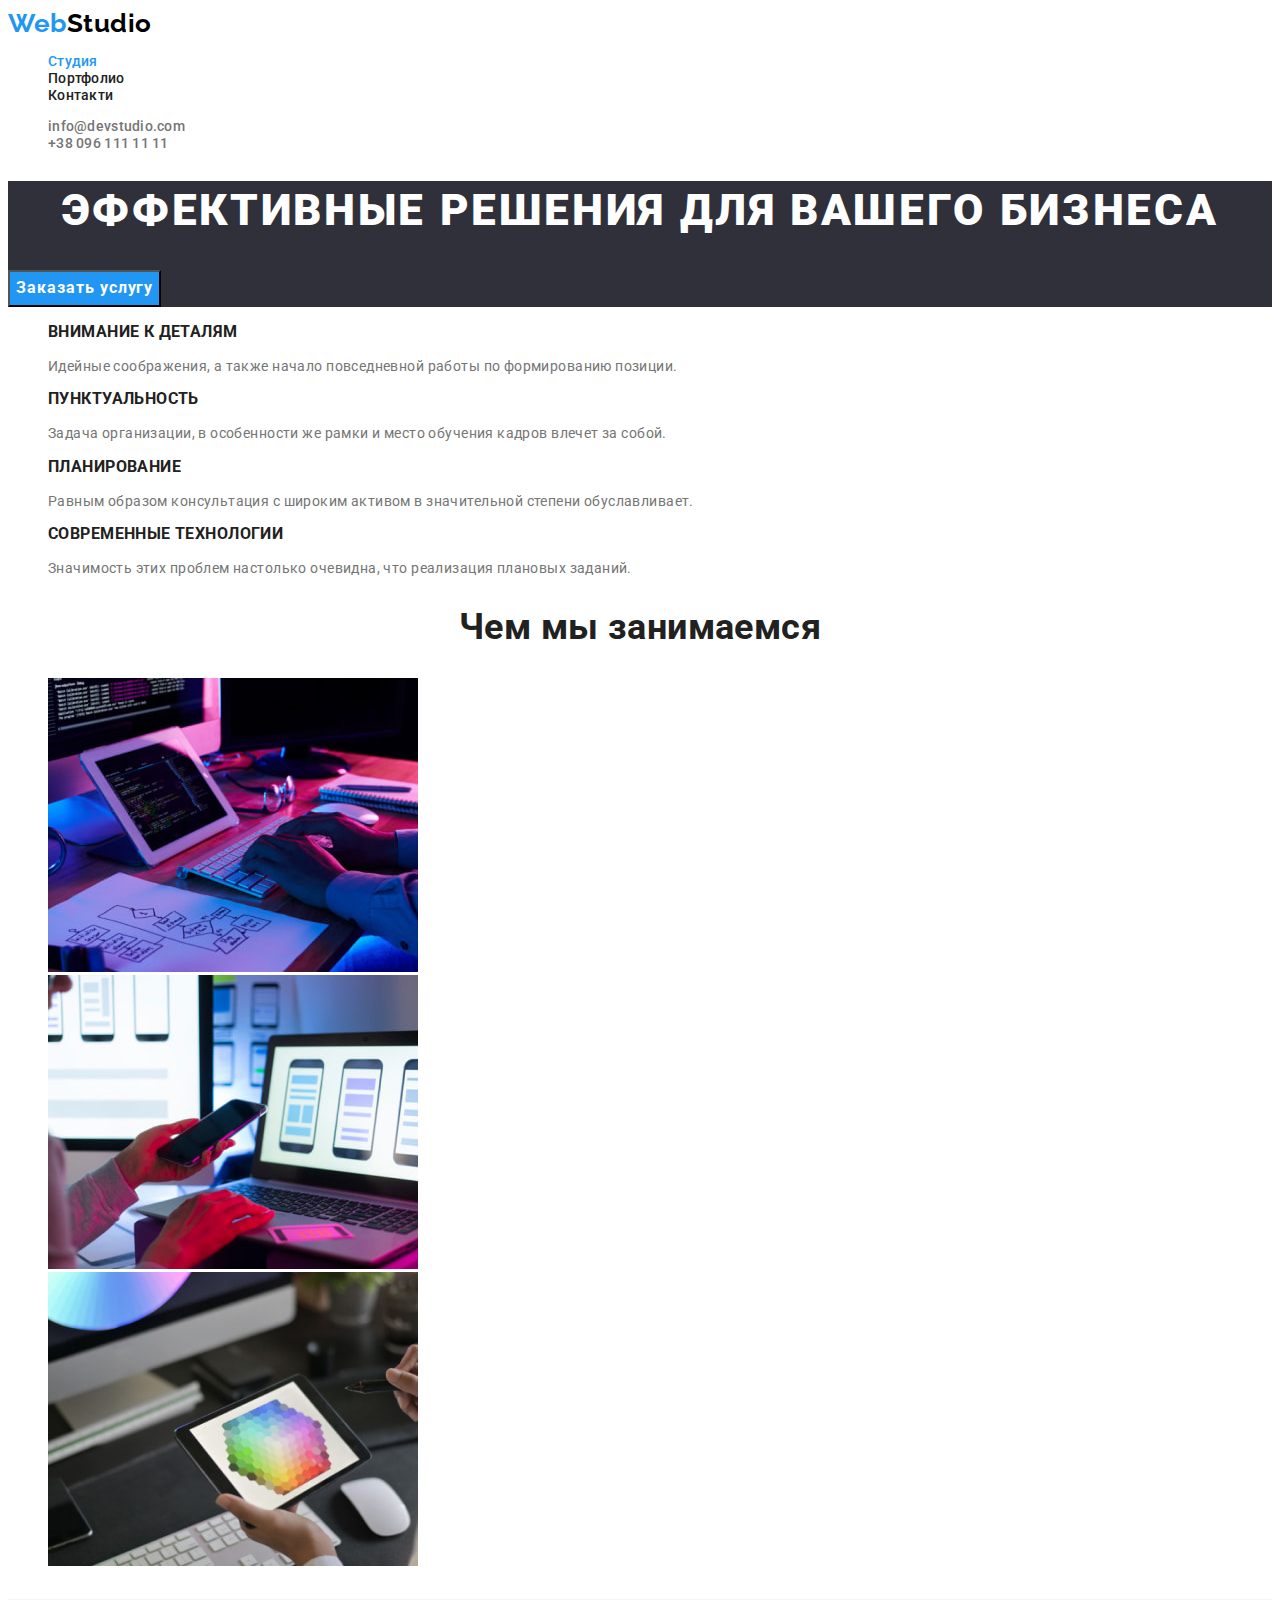
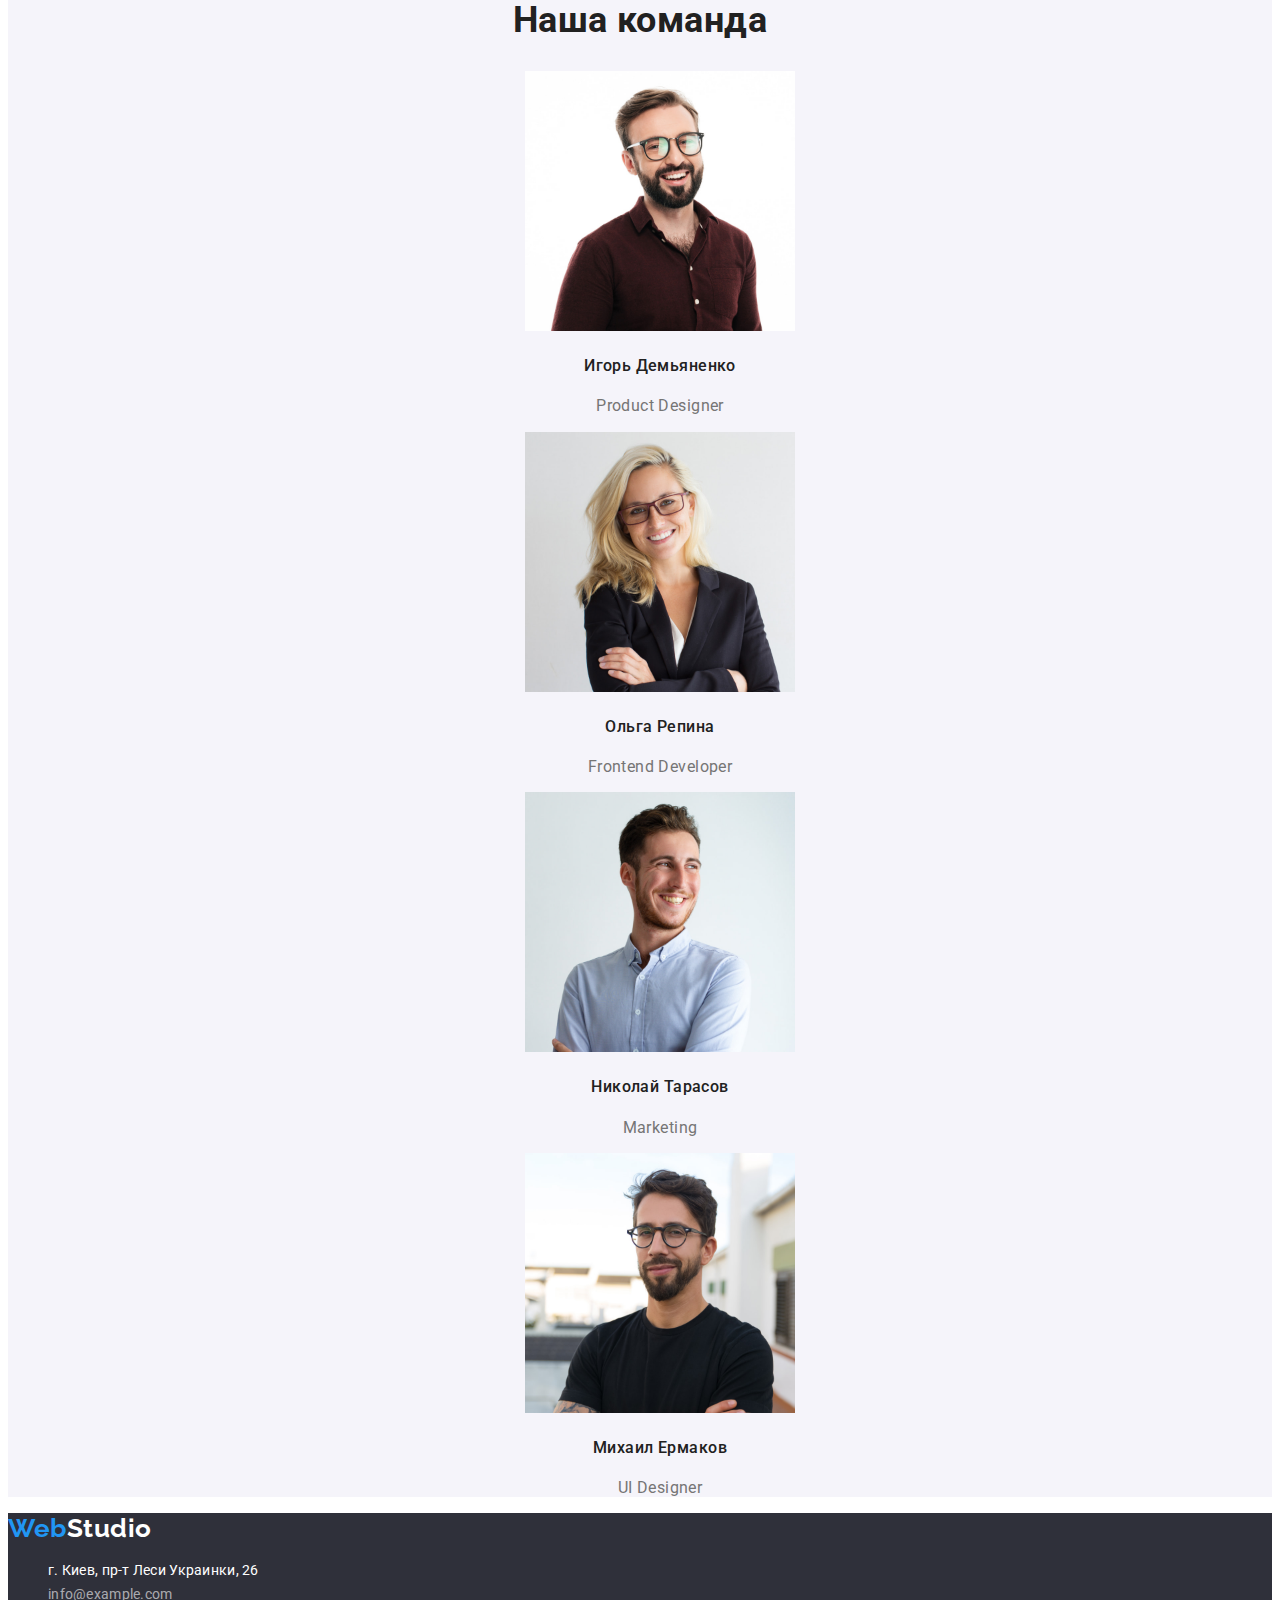
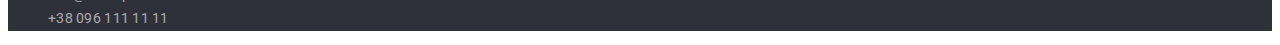
==== commit 67a1947e: "change2705" ====
--- a/index.html
+++ b/index.html
@@ -18,15 +18,15 @@
     <header>
         <nav class="main-nav">
             <a class="link logo" href="index.html" lang="en">Web<span class="logo-dark">Studio</span></a>
-            <ul>
-                <li class="list"><a class="link active" href="index.html">Студия</a></li>
-                <li class="list"><a class="link" href="portfolio.html">Портфолио</a></li>
-                <li class="list"><a class="link" href="">Контакти</a></li>    
+            <ul class="list">
+                <li><a class="link active" href="index.html">Студия</a></li>
+                <li><a class="link" href="portfolio.html">Портфолио</a></li>
+                <li><a class="link" href="">Контакти</a></li>    
             </ul>
         </nav>
-        <ul>
-            <li class="list"><a class="link nav" href="mailto:info@devstudio.com">info@devstudio.com</a></li>
-            <li class="list"><a class="link nav" href="tel:+380961111111">+38 096 111 11 11</a></li>
+        <ul class="list">
+            <li><a class="link nav" href="mailto:info@devstudio.com">info@devstudio.com</a></li>
+            <li><a class="link nav" href="tel:+380961111111">+38 096 111 11 11</a></li>
         </ul>
     </header>
 
@@ -40,20 +40,20 @@
 <!--peculiarities-->
     <section class="peculiarities">
         <h2 class="visually-hidden">Особенности</h2>
-        <ul>
-            <li class="list">
+        <ul class="list">
+            <li>
                 <h3 class="title">Внимание к деталям</h3>
                 <p class="text">Идейные соображения, а также начало повседневной работы по формированию позиции.</p>
             </li>
-            <li class="list">
+            <li>
                 <h3 class="title">Пунктуальность</h3>
                 <p class="text">Задача организации, в особенности же рамки и место обучения кадров влечет за собой.</p>
             </li>
-            <li class="list">
+            <li>
                 <h3 class="title">Планирование</h3>
                 <p class="text">Равным образом консультация с широким активом в значительной степени обуславливает.</p>
             </li>
-            <li class="list">
+            <li>
                 <h3 class="title">Современные технологии</h3>
                 <p class="text">Значимость этих проблем настолько очевидна, что реализация плановых заданий.</p>
             </li>
@@ -63,33 +63,33 @@
 <!--what we do-->
     <section>
         <h2 class="section-title">Чем мы занимаемся</h2>
-        <ul>
-            <li class="list"><img src="./images/main/box1.jpg" alt="Розробка" width="370"/></li>
-            <li class="list"><img src="./images/main/box2.jpg" alt="Адаптация" width="370"/></li>
-            <li class="list"><img src="./images/main/box3.jpg" alt="Дизайн" width="370"/></li>
+        <ul class="list">
+            <li><img src="./images/main/box1.jpg" alt="Розробка" width="370"/></li>
+            <li><img src="./images/main/box2.jpg" alt="Адаптация" width="370"/></li>
+            <li><img src="./images/main/box3.jpg" alt="Дизайн" width="370"/></li>
         </ul>
     </section>
 
 <!--team-->
     <section class="team">
         <h2 class="section-title">Наша команда</h2>
-        <ul>
-           <li class="list">
+        <ul class="list">
+           <li>
                  <img src="./images/main/img.jpg" alt="Фото Игорь Демьяненко" width="270" />
                  <h4 class="title">Игорь Демьяненко</h4>
                  <p class="text">Product Designer</p>
             </li>       
-            <li class="list">
+            <li>
                  <img src="./images/main/img-1.jpg" alt="Фото Ольга Репина" width="270" />
                  <h4 class="title">Ольга Репина</h4>
                  <p class="text">Frontend Developer</p>
             </li>
-            <li class="list">
+            <li>
                  <img src="./images/main/img-2.jpg" alt="Фото Николай Тарасов" width="270" />
                  <h4 class="title">Николай Тарасов</h4>
                  <p class="text">Marketing</p>
             </li>    
-            <li class="list"> 
+            <li> 
                  <img src="./images/main/img-3.jpg" alt="Фото Михаил Ермаков" width="270"/>
                  <h4 class="title">Михаил Ермаков</h4>
                  <p class="text">UI Designer</p>
@@ -102,10 +102,10 @@
     <footer class="footer">
 <a class="link logo" href="index.html" lang="en">Web<span class="logo-light">Studio</span></a>
 <address>
-    <ul>
-        <li class="list"><a class="link footer-text" href="https://goo.gl/maps/LyB53ohvxsXiCLdU8" target="_blank" rel="noopener nofollow noreferrer">г. Киев, пр-т Леси Украинки, 26</a></li>
-        <li class="list"><a class="link footer-text" href="mailto:info@example.com">info@example.com</a></li>
-        <li class="list"><a class="link footer-text" href="tel:+380961111111">+38 096 111 11 11</a></li>
+    <ul class="list">
+        <li><a class="link footer-map" href="https://goo.gl/maps/LyB53ohvxsXiCLdU8" target="_blank" rel="noopener nofollow noreferrer">г. Киев, пр-т Леси Украинки, 26</a></li>
+        <li><a class="link footer" href="mailto:info@example.com">info@example.com</a></li>
+        <li><a class="link footer" href="tel:+380961111111">+38 096 111 11 11</a></li>
     </ul>
 </address>
     </footer>
--- a/css/styles.css
+++ b/css/styles.css
@@ -2,18 +2,20 @@
     --accent-color: #2196F3;
     --primare-text-color: #757575;
     --title-text-color: #212121;
+    --light-text-color: #ffffff;
     --background-color-first: #ffffff;
     --background-color-second: #F5F4FA;
-
+    --backgrout-color-dark: #2F303A;
+    --stroke-color: #EEEEEE;
+    --stroke-header: #ECECEC;
 }
  
 body {
     background-color: var(--background-color-first);
     color: var(--title-text-color);
     font-family: 'Roboto', sans-serif;
-    font-size: 16px;
+    font-size: 14px;
     letter-spacing: 0.03em;
-    text-align: left;
 }
 
 .list {
@@ -21,7 +23,7 @@
 }
 
 .link.nav {
-    color: #757575;
+    color: var(--primare-text-color);
 }
 /*logo*/
 .link.logo {
@@ -34,20 +36,20 @@
 }
 
 .logo-dark {
-    color: #212121;
+    color: #000;
 }
 
 .logo-light {
-    color: #ffffff;
+    color: var(--light-text-color);
 }
 
 /*hero*/
 .hero {
-    background-color: #2F303A;
+    background-color: var(--backgrout-color-dark);
 }
 
 .hero-title {
-    color: #ffffff;
+    color: var(--light-text-color);
     font-size: 44px;
     font-weight: 900;
     line-height: 1.36;
@@ -58,7 +60,7 @@
 
 .hero-btn {
     background-color: var(--accent-color);
-    color: #ffffff;
+    color: var(--light-text-color);
     font-family: Roboto;
     font-size: 16px;
     font-weight: 700;
@@ -69,15 +71,14 @@
 
 .hero-btn:hover,
 .hero-btn:focus {
-    background-color: #F5F4FA;
-    color: #212121;
+    background-color: #188CE8;
 }
 
 
 /*button*/
 .btn {
     background-color: #F5F4FA;
-    color: #212121;
+    color: var(--title-text-color);
     font-family: Roboto;
     font-size: 16px;
     font-weight: 500;
@@ -89,19 +90,18 @@
 .btn:hover,
 .btn:focus {
     background-color: var(--accent-color);
-    color: #ffffff;
+    color: var(--light-text-color);
 }
 
 .btn.active {
     background-color: var(--accent-color);
-    color: #ffffff;
+    color: var(--light-text-color);
 }
 
 /*link*/
 .link {
     color: var(--title-text-color);
     text-decoration: none;
-    font-size: 14px;
     font-weight: 500;
     line-height: 1.14;
     letter-spacing: 0.02em;
@@ -117,8 +117,7 @@
 }
 
 .hero-btn, 
-.btn,
-.link {
+.btn {
     cursor: pointer;
 }
 
@@ -142,7 +141,6 @@
 
 /*peculiarities*/
 .peculiarities .title {
-    font-size: 14px;
     font-weight: 700;
     line-height: 1.14;
     text-transform: uppercase;
@@ -164,7 +162,7 @@
 /*team*/
 .team {
     background-color: var(--background-color-second);
-    font-weight: 500;
+    font-size: 16px;
     line-height: 1.19;
     text-align: center;
 }
@@ -179,15 +177,19 @@
 
 /*footer*/
 .footer {
-    background-color: #2F303A;
-}
-
-.footer-text {
-    color: #ffffff;
+    background-color: var(--backgrout-color-dark);
+}
+
+.footer-map,
+.footer {
+    color: var(--light-text-color);
     font-style: normal;
-    font-size: 14px;
     font-weight: 400;
     line-height: 1.71;
+}
+
+.footer {
+    color: rgba(255, 255, 255, 0.6);
 }
 
 /*portfolio*/
@@ -200,6 +202,7 @@
 
 .portfolio .text {
     font-family: Roboto;
+    font-size: 16px;
     font-weight: 400;
     line-height: 1.88;
 }